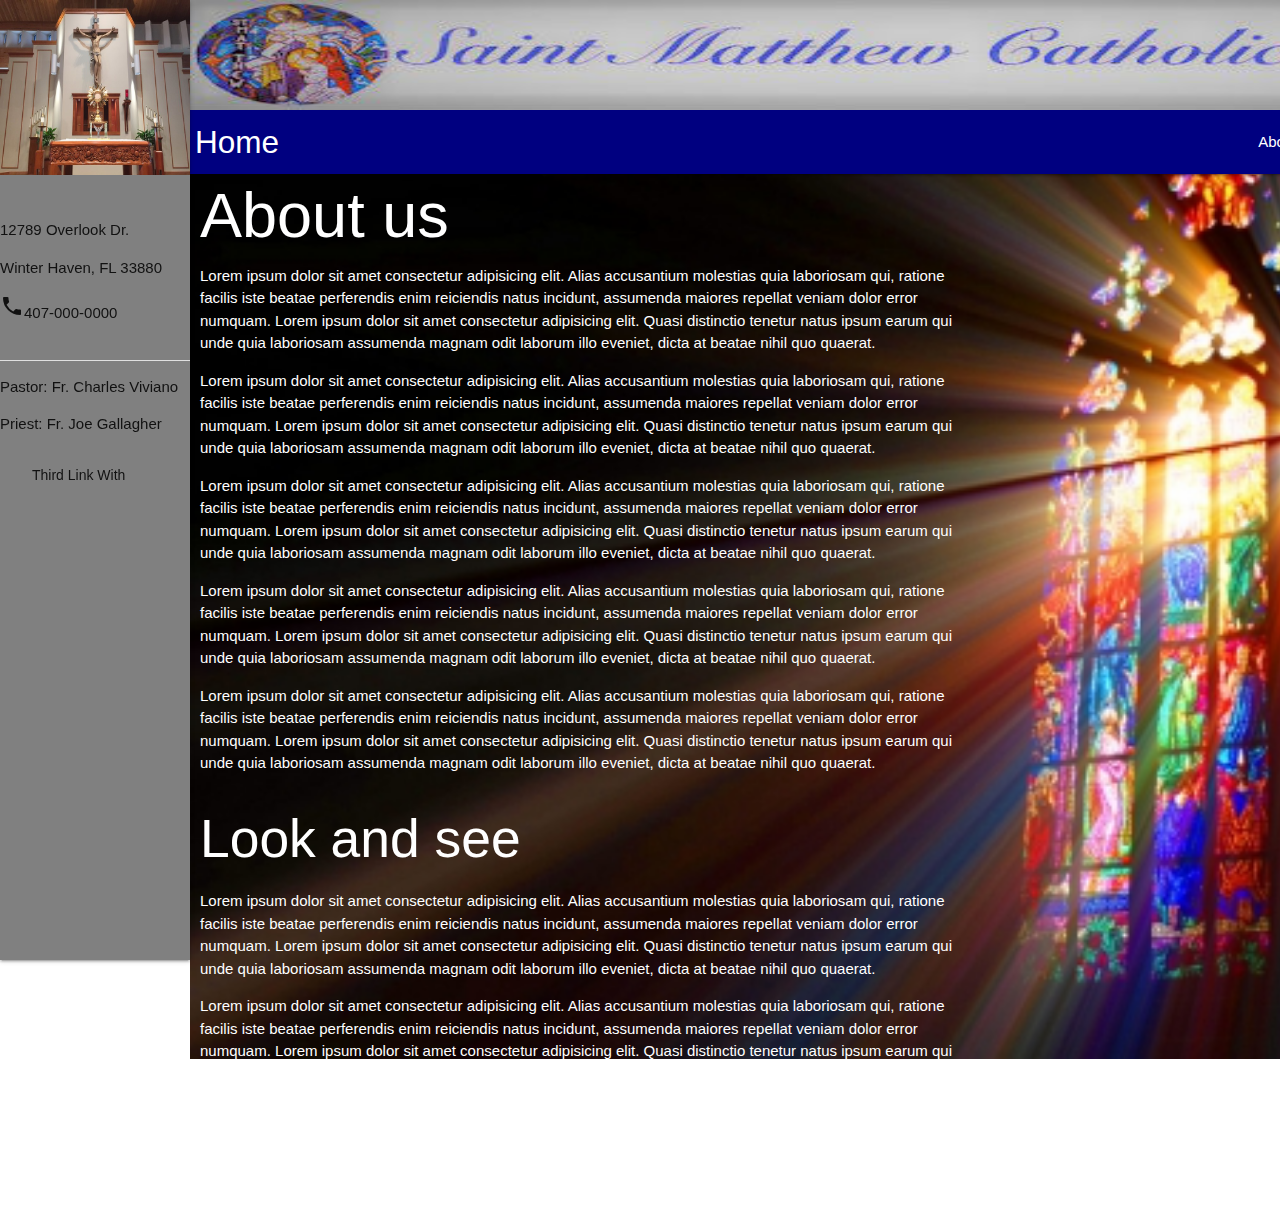
==== stmatt/index.html @ ff01fead "Laid out site; introducing content" ====
<!DOCTYPE html>
  <html>
    <head>
        <title>St. Matthew Catholic Church</title>
      <!--Import Google Icon Font-->
      <link href="https://fonts.googleapis.com/icon?family=Material+Icons" rel="stylesheet">

      <!--font awesome-->
      <link rel="stylesheet" href="https://cdnjs.cloudflare.com/ajax/libs/font-awesome/4.7.0/css/font-awesome.min.css">
      
      <!--Import materialize.css-->
      <link rel="stylesheet" href="https://cdnjs.cloudflare.com/ajax/libs/materialize/1.0.0/css/materialize.min.css">
      <!-- My Stylesheet-->
      <link rel="stylesheet" href="style.css">
      <!-- Let browser know website is optimized for mobile-->
      <meta name="viewport" content="width=device-width, initial-scale=1.0"/>
    </head>

    <body>

  <header>
    
    
    
    <div class="col m12">
      <nav>
        <div class="nav-wrapper">
          <a href="index.html" class="brand-logo">Home</a>
          <a href="#" data-target="mobile-demo" class="sidenav-trigger"><i class="material-icons">menu</i></a>
          
          <ul class="right hide-on-med-and-down">
            <li><a href="About.html">About</a></li>
            <li><a href="Groups.html">Groups</a></li>
            <li><a href="Ministries.html">Ministries</a></li>
            <li><a href="Sacraments.html">Sacraments</a></li>
          </ul>
        </div>
      </nav>
    </div>
                            <div class="col m12">
                            <img id="stmattlogo" src="../images/St-matt-logo.jpg" alt="logo">
                          </div>
      
      </header>

        <!-- <ul class="sidenav" id="mobile-demo">
                <li><a href="About.html">About</a></li>
                <li><a href="Groups.html">Groups</a></li>
                <li><a href="Ministries.html">Ministries</a></li>
                <li><a href="Sacraments.html">Sacraments</a></li>
              </ul> -->

<!--for mobile-->
              <!-- Top Navigation Menu -->
<!-- <div class="topnav"> -->
        <!-- <a href="#home" class="active">Logo</a> -->
        <!-- Navigation links (hidden by default) -->
        <!-- <div id="myLinks">
          <a href="#news">News</a>
          <a href="#contact">Contact</a>
          <a href="#about">About</a>
        </div> -->
        <!-- "Hamburger menu" / "Bar icon" to toggle the navigation links -->
        <!-- <a href="javascript:void(0);" class="icon" onclick="myFunction()">
          <i class="fa fa-bars"></i>
        </a> -->
      <!-- </div>  -->


      <!--Fixed Sidebar-->

      <ul id="slide-out" class="sidenav sidenav-fixed">
            <!-- <li><div class="user-view"> -->
              <div class="background">
                <img id="church-logo" src="../images/stmattchurch.jpg">
              </div>
            <!-- </div></li> -->
            <br>
            <div class="row address">
            
              <p>12789 Overlook Dr.</p>
              <p>Winter Haven, FL  33880</p>
              <p><i class="material-icons">phone</i>407-000-0000</p>
        </div>
            
            <li><div class="divider"></div></li>
            <p>Pastor: Fr. Charles Viviano </p>
            <p>Priest: Fr. Joe Gallagher </p>
            <li><a class="waves-effect" href="#!">Third Link With Waves</a></li>
          </ul>
          <a href="#" data-target="slide-out" class="sidenav-trigger"><i class="material-icons">menu</i></a>
         <!--end sidebar-->

<!-- Content -->
<div class="main-content">

  <h1>About us</h1>

<p>Lorem ipsum dolor sit amet consectetur adipisicing elit. Alias accusantium molestias quia laboriosam qui, ratione facilis iste beatae perferendis enim reiciendis natus incidunt, assumenda maiores repellat veniam dolor error numquam. Lorem ipsum dolor sit amet consectetur adipisicing elit. Quasi distinctio tenetur natus ipsum earum qui unde quia laboriosam assumenda magnam odit laborum illo eveniet, dicta at beatae nihil quo quaerat.
</p>

<p>Lorem ipsum dolor sit amet consectetur adipisicing elit. Alias accusantium molestias quia laboriosam qui, ratione facilis iste beatae perferendis enim reiciendis natus incidunt, assumenda maiores repellat veniam dolor error numquam. Lorem ipsum dolor sit amet consectetur adipisicing elit. Quasi distinctio tenetur natus ipsum earum qui unde quia laboriosam assumenda magnam odit laborum illo eveniet, dicta at beatae nihil quo quaerat.
  </p>

  <p>Lorem ipsum dolor sit amet consectetur adipisicing elit. Alias accusantium molestias quia laboriosam qui, ratione facilis iste beatae perferendis enim reiciendis natus incidunt, assumenda maiores repellat veniam dolor error numquam. Lorem ipsum dolor sit amet consectetur adipisicing elit. Quasi distinctio tenetur natus ipsum earum qui unde quia laboriosam assumenda magnam odit laborum illo eveniet, dicta at beatae nihil quo quaerat.
    </p>

    <p>Lorem ipsum dolor sit amet consectetur adipisicing elit. Alias accusantium molestias quia laboriosam qui, ratione facilis iste beatae perferendis enim reiciendis natus incidunt, assumenda maiores repellat veniam dolor error numquam. Lorem ipsum dolor sit amet consectetur adipisicing elit. Quasi distinctio tenetur natus ipsum earum qui unde quia laboriosam assumenda magnam odit laborum illo eveniet, dicta at beatae nihil quo quaerat.
      </p>

      <p>Lorem ipsum dolor sit amet consectetur adipisicing elit. Alias accusantium molestias quia laboriosam qui, ratione facilis iste beatae perferendis enim reiciendis natus incidunt, assumenda maiores repellat veniam dolor error numquam. Lorem ipsum dolor sit amet consectetur adipisicing elit. Quasi distinctio tenetur natus ipsum earum qui unde quia laboriosam assumenda magnam odit laborum illo eveniet, dicta at beatae nihil quo quaerat.
        </p>
        <h2>Look and see</h2>

        <p>Lorem ipsum dolor sit amet consectetur adipisicing elit. Alias accusantium molestias quia laboriosam qui, ratione facilis iste beatae perferendis enim reiciendis natus incidunt, assumenda maiores repellat veniam dolor error numquam. Lorem ipsum dolor sit amet consectetur adipisicing elit. Quasi distinctio tenetur natus ipsum earum qui unde quia laboriosam assumenda magnam odit laborum illo eveniet, dicta at beatae nihil quo quaerat.
          </p>

          <p>Lorem ipsum dolor sit amet consectetur adipisicing elit. Alias accusantium molestias quia laboriosam qui, ratione facilis iste beatae perferendis enim reiciendis natus incidunt, assumenda maiores repellat veniam dolor error numquam. Lorem ipsum dolor sit amet consectetur adipisicing elit. Quasi distinctio tenetur natus ipsum earum qui unde quia laboriosam assumenda magnam odit laborum illo eveniet, dicta at beatae nihil quo quaerat.
            </p>

            <p>Lorem ipsum dolor sit amet consectetur adipisicing elit. Alias accusantium molestias quia laboriosam qui, ratione facilis iste beatae perferendis enim reiciendis natus incidunt, assumenda maiores repellat veniam dolor error numquam. Lorem ipsum dolor sit amet consectetur adipisicing elit. Quasi distinctio tenetur natus ipsum earum qui unde quia laboriosam assumenda magnam odit laborum illo eveniet, dicta at beatae nihil quo quaerat.
              </p>
      </div>

      <!--JavaScript at end of body for optimized loading-->
      
      <script type="text/javascript" src="script.js"></script>
    </body>
  </html>
---- stmatt/style.css ----
/* Home */
body {
    background-image: url(../images/catholic-background.jpg);
    width: 100%;
    height: auto;
    background-repeat: no-repeat;
    background-size: cover;
    background-position: 190px 100px;
    background-attachment: fixed;
}

header {
    /*background-image:url(../images/St-matt-logo.jfif);
    background-repeat: no-repeat;
    background-size: cover;
    */
    font-size: 10px;
    color: white;
    position: fixed;
    top: 0;
    margin-left: 190px;
    width: 1405px;
    height: 150px;
}

h1 {
    margin-top: 0;
    margin-bottom: 0;
}
nav {
width: 100%;
position: absolute;
top: 110px;
}

#church-logo {
width: 100%;
height: 175px;  
}


.main-content {
    color: white;
    margin-left: 190px;
    margin-right: 300px;
    padding-left: 10px;
    padding-top: 150px;
}

.nav-wrapper {
    padding-left: 5px;
    height: 70px;
    background-color: navy;
}

#stmattlogo {
    position: absolute;
    top: 0;
    width: 100%;
    height: 110px;
    
}
/* About */
.sidenav {
    width: 190px;
    background-color: grey;
}

/*.address {
    margin-top: 100px;
}
*/
/* Groups */

/* Ministries */

/* Sacraments */
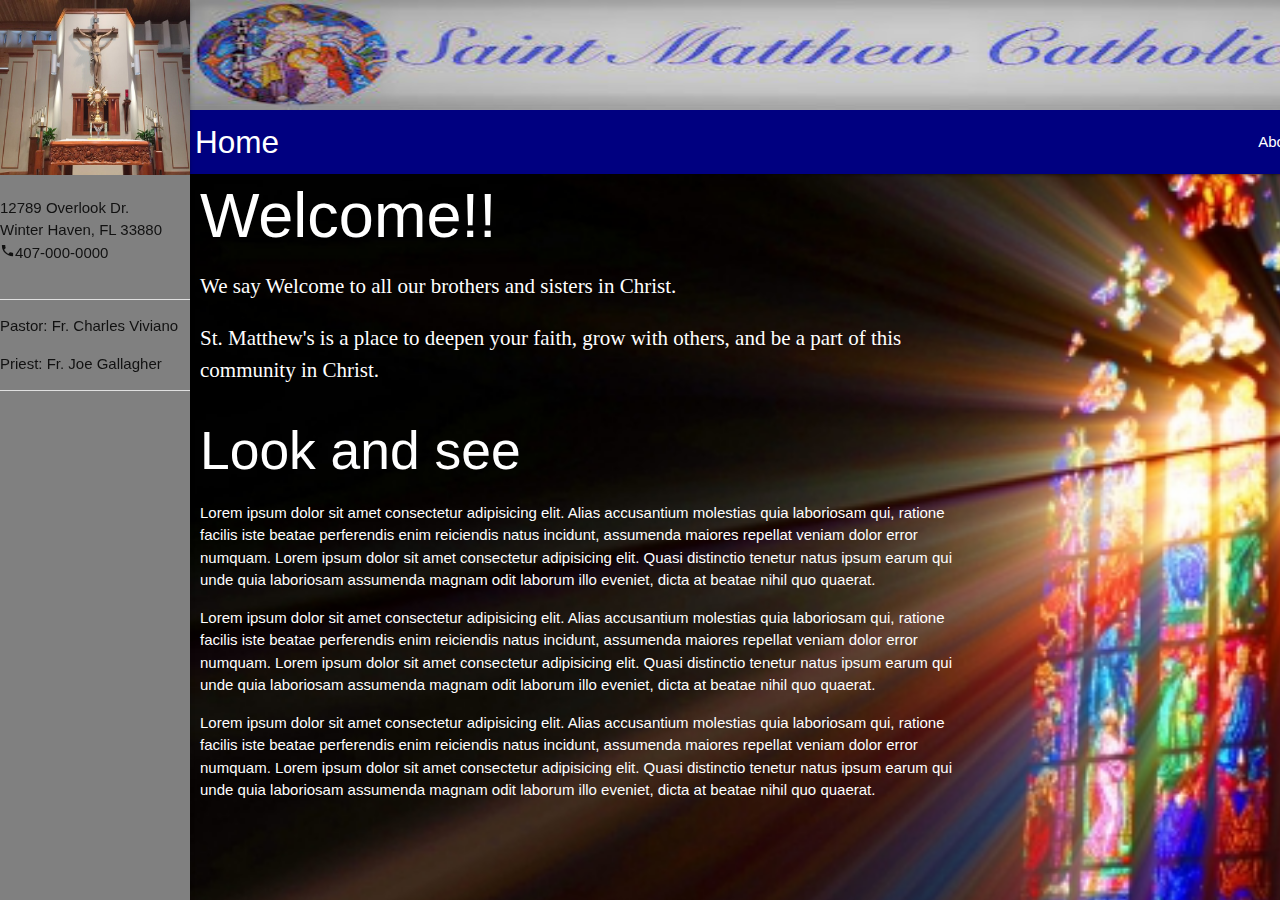
==== commit d75ad53a: "added map and some content" ====
--- a/stmatt/index.html
+++ b/stmatt/index.html
@@ -75,18 +75,19 @@
                 <img id="church-logo" src="../images/stmattchurch.jpg">
               </div>
             <!-- </div></li> -->
-            <br>
+            
             <div class="row address">
-            
-              <p>12789 Overlook Dr.</p>
-              <p>Winter Haven, FL  33880</p>
-              <p><i class="material-icons">phone</i>407-000-0000</p>
+              <p>12789 Overlook Dr.<br>
+              Winter Haven, FL  33880<br>
+              <i class="tiny material-icons">phone</i>407-000-0000</p>
         </div>
             
             <li><div class="divider"></div></li>
             <p>Pastor: Fr. Charles Viviano </p>
             <p>Priest: Fr. Joe Gallagher </p>
-            <li><a class="waves-effect" href="#!">Third Link With Waves</a></li>
+            <li><div class="divider"></div></li>
+            <br>
+            <div class="mapouter"><div class="gmap_canvas"><iframe width="150" height="150" id="gmap_canvas" src="https://maps.google.com/maps?q=saint%20matthew%20catholic%20church%20Winter%20Haven&t=&z=13&ie=UTF8&iwloc=&output=embed" frameborder="0" scrolling="no" marginheight="0" marginwidth="0"></iframe><a href="https://www.utilitysavingexpert.com">Utility Saving Expert</a></div><style>.mapouter{position:relative;text-align:right;height:150px;width:150px;}.gmap_canvas {overflow:hidden;background:none!important;height:150px;width:150px;}</style></div>
           </ul>
           <a href="#" data-target="slide-out" class="sidenav-trigger"><i class="material-icons">menu</i></a>
          <!--end sidebar-->
@@ -94,21 +95,21 @@
 <!-- Content -->
 <div class="main-content">
 
-  <h1>About us</h1>
+  <h1>Welcome!!</h1>
 
-<p>Lorem ipsum dolor sit amet consectetur adipisicing elit. Alias accusantium molestias quia laboriosam qui, ratione facilis iste beatae perferendis enim reiciendis natus incidunt, assumenda maiores repellat veniam dolor error numquam. Lorem ipsum dolor sit amet consectetur adipisicing elit. Quasi distinctio tenetur natus ipsum earum qui unde quia laboriosam assumenda magnam odit laborum illo eveniet, dicta at beatae nihil quo quaerat.
+<p class="home-pg-paras">We say Welcome to all our brothers and sisters in Christ.
 </p>
 
-<p>Lorem ipsum dolor sit amet consectetur adipisicing elit. Alias accusantium molestias quia laboriosam qui, ratione facilis iste beatae perferendis enim reiciendis natus incidunt, assumenda maiores repellat veniam dolor error numquam. Lorem ipsum dolor sit amet consectetur adipisicing elit. Quasi distinctio tenetur natus ipsum earum qui unde quia laboriosam assumenda magnam odit laborum illo eveniet, dicta at beatae nihil quo quaerat.
+<p class="home-pg-paras">St. Matthew's is a place to deepen your faith, grow with others, and be a part of this community in Christ.
   </p>
 
-  <p>Lorem ipsum dolor sit amet consectetur adipisicing elit. Alias accusantium molestias quia laboriosam qui, ratione facilis iste beatae perferendis enim reiciendis natus incidunt, assumenda maiores repellat veniam dolor error numquam. Lorem ipsum dolor sit amet consectetur adipisicing elit. Quasi distinctio tenetur natus ipsum earum qui unde quia laboriosam assumenda magnam odit laborum illo eveniet, dicta at beatae nihil quo quaerat.
+  <p class="home-pg-paras">
     </p>
 
-    <p>Lorem ipsum dolor sit amet consectetur adipisicing elit. Alias accusantium molestias quia laboriosam qui, ratione facilis iste beatae perferendis enim reiciendis natus incidunt, assumenda maiores repellat veniam dolor error numquam. Lorem ipsum dolor sit amet consectetur adipisicing elit. Quasi distinctio tenetur natus ipsum earum qui unde quia laboriosam assumenda magnam odit laborum illo eveniet, dicta at beatae nihil quo quaerat.
+    <p class="home-pg-paras">
       </p>
 
-      <p>Lorem ipsum dolor sit amet consectetur adipisicing elit. Alias accusantium molestias quia laboriosam qui, ratione facilis iste beatae perferendis enim reiciendis natus incidunt, assumenda maiores repellat veniam dolor error numquam. Lorem ipsum dolor sit amet consectetur adipisicing elit. Quasi distinctio tenetur natus ipsum earum qui unde quia laboriosam assumenda magnam odit laborum illo eveniet, dicta at beatae nihil quo quaerat.
+      <p class="home-pg-paras">
         </p>
         <h2>Look and see</h2>
 
@@ -123,7 +124,8 @@
       </div>
 
       <!--JavaScript at end of body for optimized loading-->
-      
+      <script
+  src="https://code.jquery.com/jquery-3.4.1.slim.js"></script>
       <script type="text/javascript" src="script.js"></script>
     </body>
   </html>
--- a/stmatt/style.css
+++ b/stmatt/style.css
@@ -38,6 +38,10 @@
 height: 175px;  
 }
 
+.home-pg-paras {
+    font-family: Georgia, 'Times New Roman', Times, serif;
+    font-size: 21px;
+}
 
 .main-content {
     color: white;
